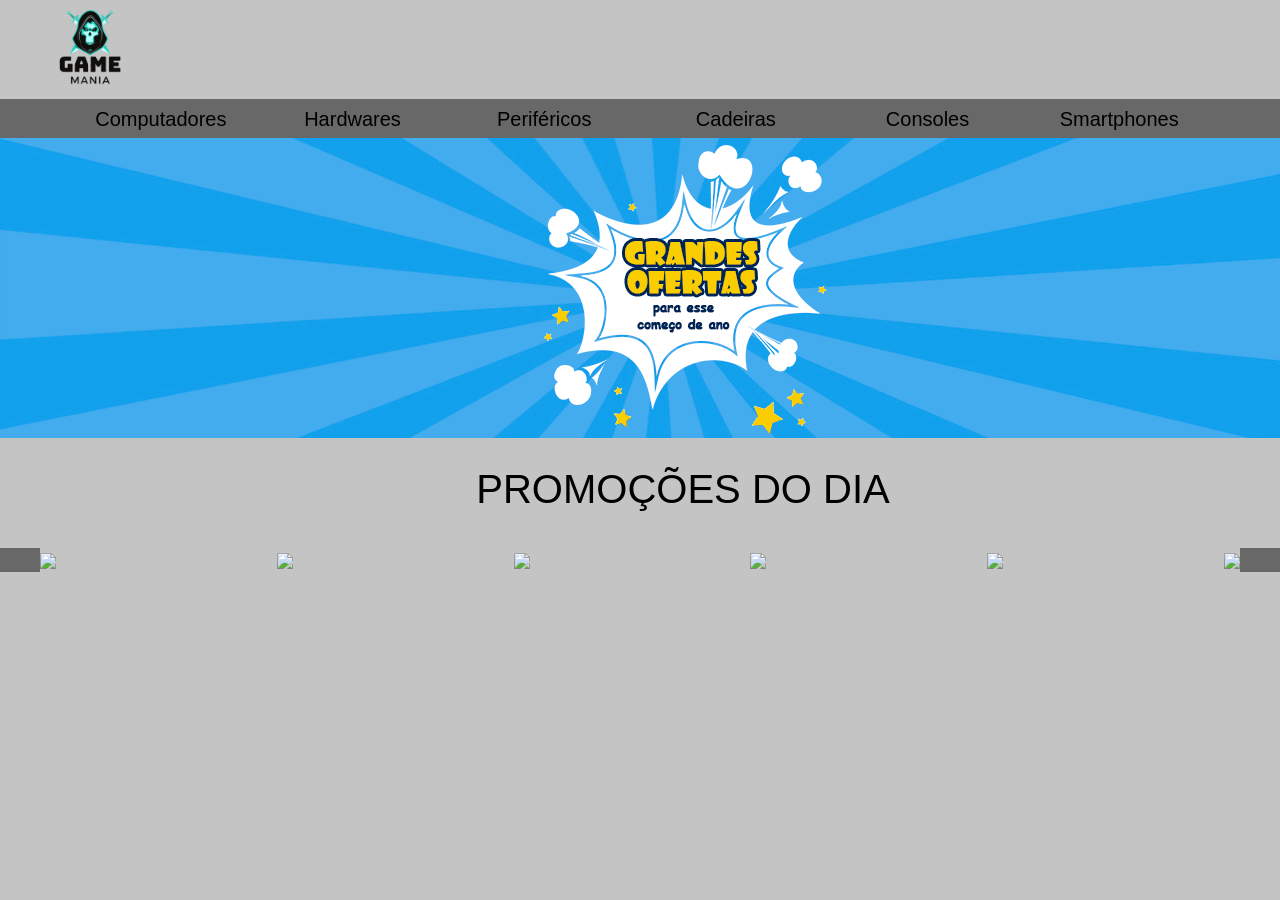
==== Trabalho-UC9/SA2/index.html @ b1c54573 "SA2-2" ====
<!DOCTYPE html>
<html lang="pt-br">
<head>
    <meta charset="UTF-8">
    <meta http-equiv="X-UA-Compatible" content="IE=edge">
    <meta name="viewport" content="width=device-width, initial-scale=1.0">
    <title>Home - Game Mania</title>
    <link href="https://cdn.jsdelivr.net/npm/bootstrap@5.1.3/dist/css/bootstrap.min.css" rel="stylesheet" integrity="sha384-1BmE4kWBq78iYhFldvKuhfTAU6auU8tT94WrHftjDbrCEXSU1oBoqyl2QvZ6jIW3" crossorigin="anonymous">
    <link rel="stylesheet" href="css/style.css">
</head>
<body>
    <header>
        <div class="container-grid">
            <a href=""><img src="img/logo.svg" alt=""></a>
            </nav>
        </div>
         
    </header>
    <div class="barra-opc">
             <nav class="menu">
                <a href="">Computadores</a>
                <a href="">Hardwares</a>
                <a href="">Periféricos</a>
                <a href="">Cadeiras</a>
                <a href="">Consoles</a>
                <a href="">Smartphones</a>
         </nav>
    <div class="banner">
    </div>
    <div class="meio">
        <nav class="promo">
            <h1> PROMOÇÕES DO DIA</h1>
        </nav>
    </div>
    <section class="secao-promocoes container-grid">
        <a href=""><img src="../Game Mania/img/promocoesDoDia/controle-ps5.jpg">
        <a href=""><img src="../Game Mania/img/promocoesDoDia/memoria-ram.jpg">
        <a href=""><img src="../Game Mania/img/promocoesDoDia/Mouse.jpg">
        <a href=""><img src="../Game Mania/img/promocoesDoDia/headset.jpg">
        <a href=""><img src="../Game Mania/img/promocoesDoDia/Smart TV.jpg">
        <a href=""><img src="../Game Mania/img/promocoesDoDia/HD Externo.jpg">

    </section>
    <script src="https://cdn.jsdelivr.net/npm/bootstrap@5.1.3/dist/js/bootstrap.bundle.min.js" integrity="sha384-ka7Sk0Gln4gmtz2MlQnikT1wXgYsOg+OMhuP+IlRH9sENBO0LRn5q+8nbTov4+1p" crossorigin="anonymous"></script>
    
</body>

</html>
---- Trabalho-UC9/SA2/css/style.css ----
*{
    margin: 0;
    padding: 0;
    box-sizing: border-box;
    background-color: #C4C4C4;
}
header{
height: 99px;
}

.container-grid{
    width: 1200px;
    margin: auto;
    display: flex;
    justify-content: space-between;
    align-items: center;
}

.menu a{
    display: flex;
    justify-content: center;
    align-items: center;
    width: 230px;
    height:39px;
    margin:auto;
    font-family:Arial;
    color: black; 
    text-decoration: none;
    font-size: 20px;
    background-color: #686868;
  
}

.barra-opc {
    background-color: #686868;
    
}

.menu {
    width: 1150px;
    margin: auto;
    display: flex;
    align-items: center;
}

.banner {
    height: 300px;
    background-image: url(../img/banner.png);
    background-repeat: no-repeat;
    background-size: cover; 
}

.promo {
    display: flex;
  justify-content: center;
  align-items: center;
  width: 1366px;
  height:110px;
  margin:auto;
  font-family:Arial;
  color: black; 
  text-decoration: none;
  background-color: #C4C4C4;
  
  
}
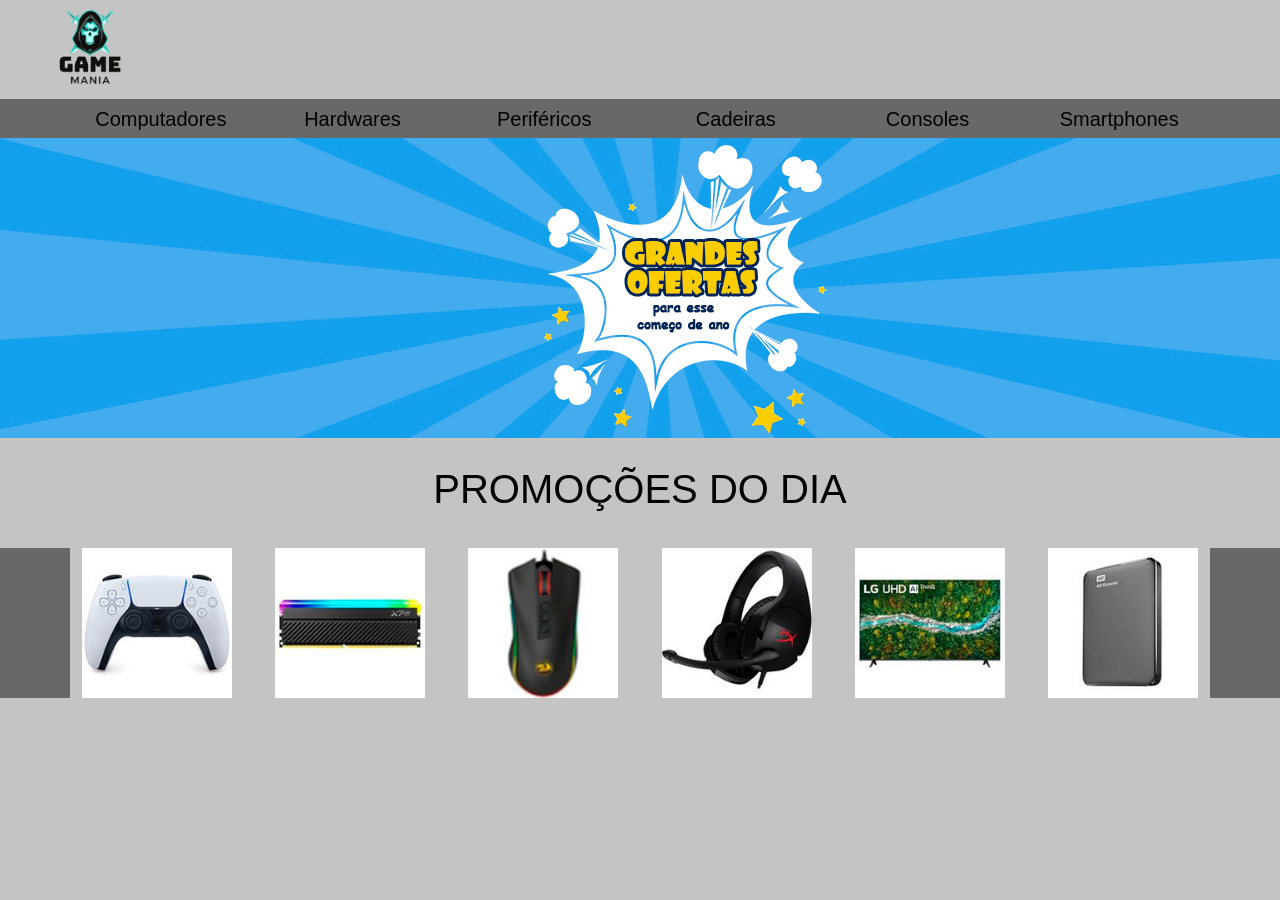
==== commit 76391dd3: "confirmar" ====
--- a/Trabalho-UC9/SA2/index.html
+++ b/Trabalho-UC9/SA2/index.html
@@ -32,13 +32,15 @@
             <h1> PROMOÇÕES DO DIA</h1>
         </nav>
     </div>
-    <section class="secao-promocoes container-grid">
-        <a href=""><img src="../Game Mania/img/promocoesDoDia/controle-ps5.jpg">
-        <a href=""><img src="../Game Mania/img/promocoesDoDia/memoria-ram.jpg">
-        <a href=""><img src="../Game Mania/img/promocoesDoDia/Mouse.jpg">
-        <a href=""><img src="../Game Mania/img/promocoesDoDia/headset.jpg">
-        <a href=""><img src="../Game Mania/img/promocoesDoDia/Smart TV.jpg">
-        <a href=""><img src="../Game Mania/img/promocoesDoDia/HD Externo.jpg">
+    <section class="secao-promocoes container">
+        <div class="produtos"
+        <a href=""><img src="../SA2/img/promocoesDoDia/controle-ps5.jpg">
+        <a href=""><img src="../SA2/img/promocoesDoDia/memoria-ram.jpg">
+        <a href=""><img src="../SA2/img/promocoesDoDia/Mouse.jpg">
+        <a href=""><img src="../SA2/img/promocoesDoDia/headset.jpg">
+        <a href=""><img src="../SA2/img/promocoesDoDia/Smart TV.jpg">
+        <a href=""><img src="../SA2/img/promocoesDoDia/HD Externo.jpg">
+        </div>
 
     </section>
     <script src="https://cdn.jsdelivr.net/npm/bootstrap@5.1.3/dist/js/bootstrap.bundle.min.js" integrity="sha384-ka7Sk0Gln4gmtz2MlQnikT1wXgYsOg+OMhuP+IlRH9sENBO0LRn5q+8nbTov4+1p" crossorigin="anonymous"></script>
--- a/Trabalho-UC9/SA2/css/style.css
+++ b/Trabalho-UC9/SA2/css/style.css
@@ -54,7 +54,7 @@
     display: flex;
   justify-content: center;
   align-items: center;
-  width: 1366px;
+  width: 1000px;
   height:110px;
   margin:auto;
   font-family:Arial;
@@ -65,7 +65,14 @@
   
 }
 
+.produtos {
+    display: flex;
+    justify-content: space-between;
+    
+}
+
+.produtos img{
+    width: 150px;
+}
 
 
-
-
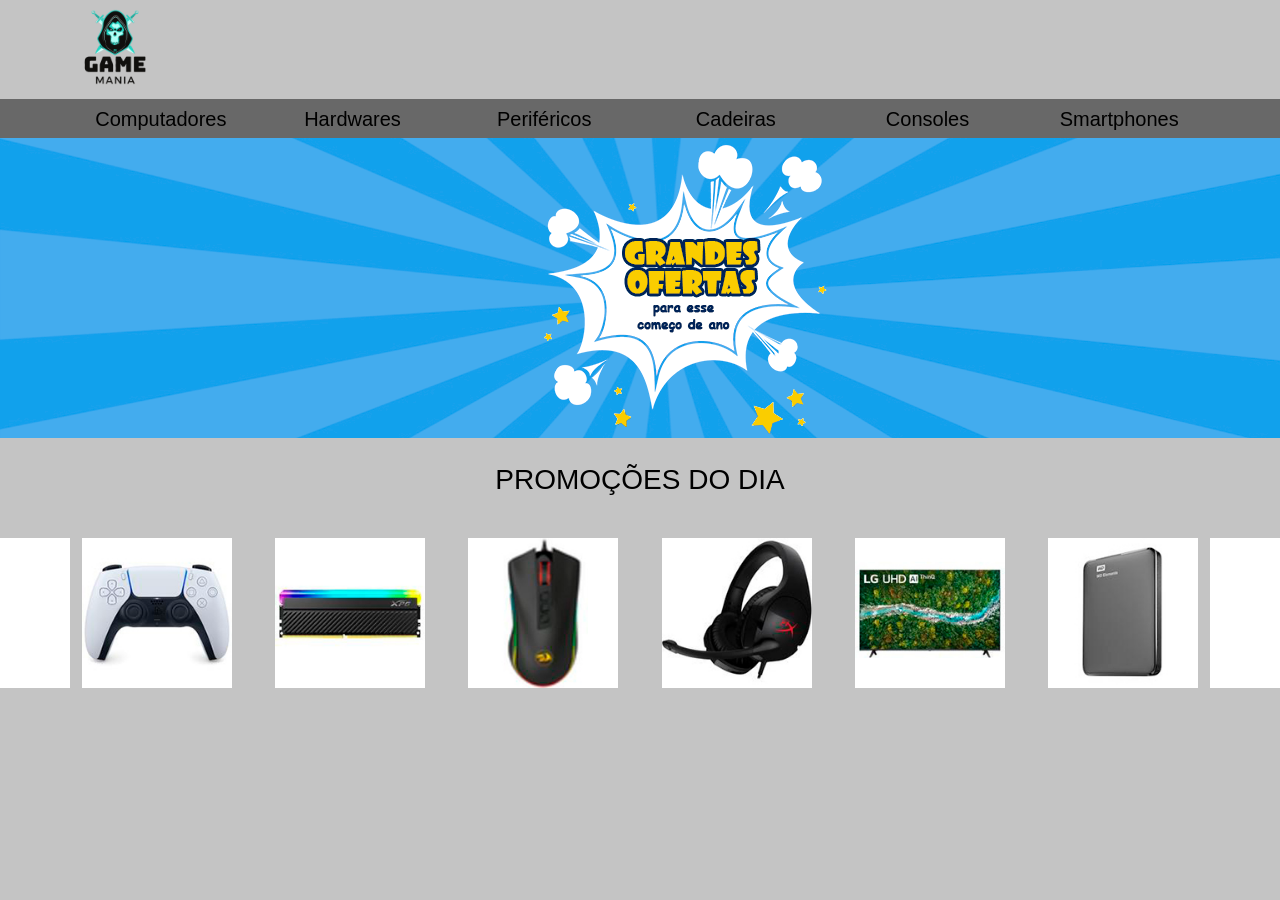
==== commit 0f277264: "SA2-3" ====
--- a/Trabalho-UC9/SA2/index.html
+++ b/Trabalho-UC9/SA2/index.html
@@ -25,14 +25,16 @@
                 <a href="">Consoles</a>
                 <a href="">Smartphones</a>
          </nav>
+        </div>
     <div class="banner">
     </div>
     <div class="meio">
         <nav class="promo">
-            <h1> PROMOÇÕES DO DIA</h1>
+            <p> promoções do dia</p>
         </nav>
     </div>
     <section class="secao-promocoes container">
+        <div class="row">
         <div class="produtos"
         <a href=""><img src="../SA2/img/promocoesDoDia/controle-ps5.jpg">
         <a href=""><img src="../SA2/img/promocoesDoDia/memoria-ram.jpg">
@@ -41,7 +43,7 @@
         <a href=""><img src="../SA2/img/promocoesDoDia/Smart TV.jpg">
         <a href=""><img src="../SA2/img/promocoesDoDia/HD Externo.jpg">
         </div>
-
+    </div>   
     </section>
     <script src="https://cdn.jsdelivr.net/npm/bootstrap@5.1.3/dist/js/bootstrap.bundle.min.js" integrity="sha384-ka7Sk0Gln4gmtz2MlQnikT1wXgYsOg+OMhuP+IlRH9sENBO0LRn5q+8nbTov4+1p" crossorigin="anonymous"></script>
     
--- a/Trabalho-UC9/SA2/css/style.css
+++ b/Trabalho-UC9/SA2/css/style.css
@@ -9,7 +9,7 @@
 }
 
 .container-grid{
-    width: 1200px;
+    width: 1150px;
     margin: auto;
     display: flex;
     justify-content: space-between;
@@ -55,24 +55,26 @@
   justify-content: center;
   align-items: center;
   width: 1000px;
-  height:110px;
+  height:100px;
   margin:auto;
   font-family:Arial;
   color: black; 
   text-decoration: none;
-  background-color: #C4C4C4;
+  text-transform: uppercase;
+  font-size: 28px;
   
-  
+
 }
 
 .produtos {
     display: flex;
     justify-content: space-between;
+    background-color: #C4C4C4;
     
 }
 
 .produtos img{
     width: 150px;
-}
-
-
+    height: auto;
+    
+}
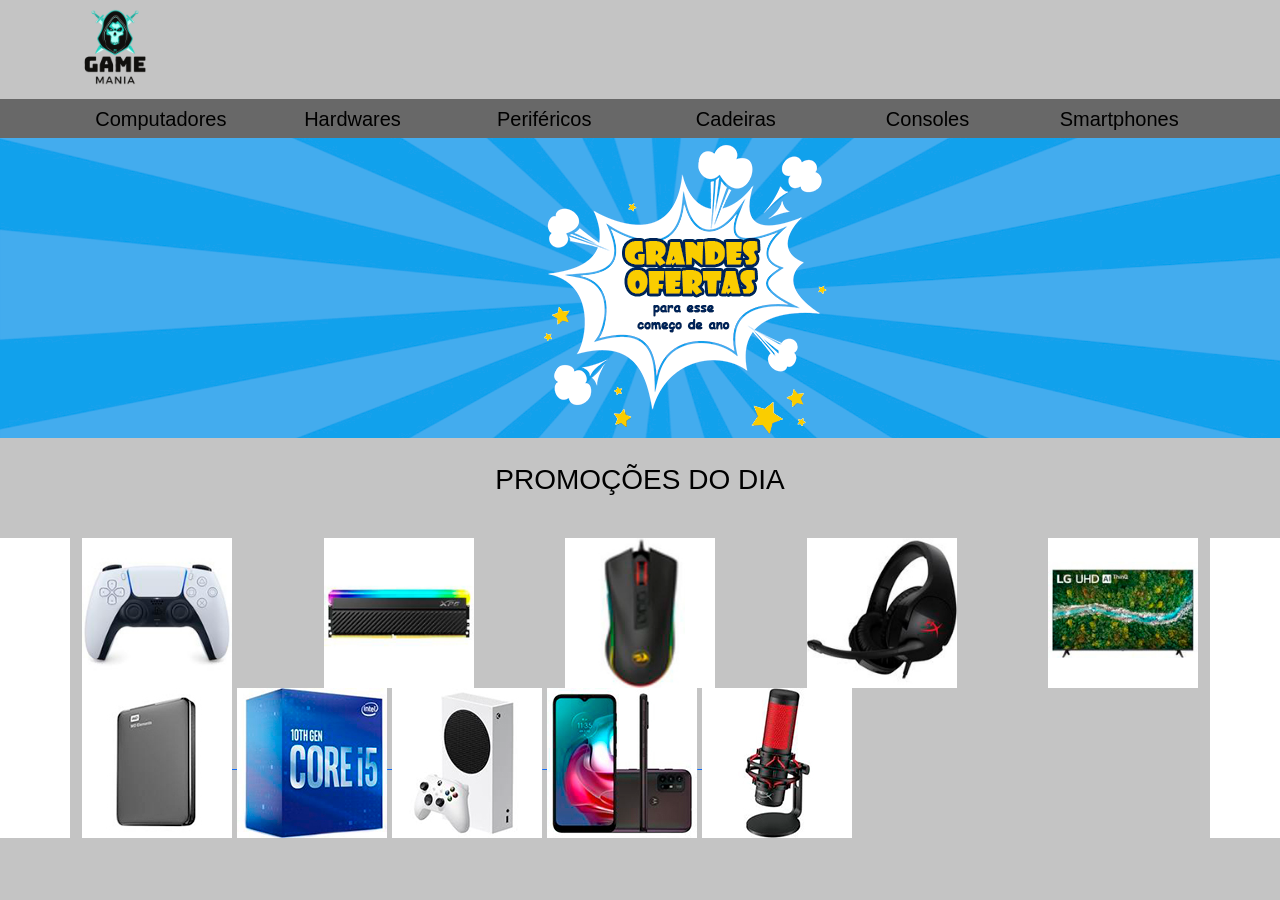
==== commit 1396ef13: "SA2-4" ====
--- a/Trabalho-UC9/SA2/index.html
+++ b/Trabalho-UC9/SA2/index.html
@@ -12,11 +12,10 @@
     <header>
         <div class="container-grid">
             <a href=""><img src="img/logo.svg" alt=""></a>
-            </nav>
         </div>
          
     </header>
-    <div class="barra-opc">
+<div class="barra-opc">
              <nav class="menu">
                 <a href="">Computadores</a>
                 <a href="">Hardwares</a>
@@ -24,8 +23,8 @@
                 <a href="">Cadeiras</a>
                 <a href="">Consoles</a>
                 <a href="">Smartphones</a>
-         </nav>
-        </div>
+            </nav>
+</div>
     <div class="banner">
     </div>
     <div class="meio">
@@ -33,18 +32,29 @@
             <p> promoções do dia</p>
         </nav>
     </div>
-    <section class="secao-promocoes container">
-        <div class="row">
-        <div class="produtos"
-        <a href=""><img src="../SA2/img/promocoesDoDia/controle-ps5.jpg">
-        <a href=""><img src="../SA2/img/promocoesDoDia/memoria-ram.jpg">
-        <a href=""><img src="../SA2/img/promocoesDoDia/Mouse.jpg">
-        <a href=""><img src="../SA2/img/promocoesDoDia/headset.jpg">
-        <a href=""><img src="../SA2/img/promocoesDoDia/Smart TV.jpg">
-        <a href=""><img src="../SA2/img/promocoesDoDia/HD Externo.jpg">
-        </div>
-    </div>   
-    </section>
+<section class="secao-promocoes container">
+           <div class="row">
+               <div class="produtos container col-md-15">
+                     <a href=""><img src="../SA2/img/promocoesDoDia/controle-ps5.jpg">
+                     <a href=""><img src="../SA2/img/promocoesDoDia/memoria-ram.jpg">
+                     <a href=""><img src="../SA2/img/promocoesDoDia/Mouse.jpg">
+                     <a href=""><img src="../SA2/img/promocoesDoDia/headset.jpg">
+                     <a href=""><img src="../SA2/img/promocoesDoDia/Smart TV.jpg">
+                </div>
+            </div>
+</section>
+                
+<section class="secao-promocoes-2 container">
+            <div class="row">
+                <div class="produtor container col-md-15">
+                     <a href=""><img src="../SA2/img/promocoesDoDia/HD Externo.jpg">
+                     <a href=""><img src="../SA2/img/promocoesDoDia/core i5.jpg">
+                     <a href=""><img src="../SA2/img/promocoesDoDia/xbox s.jpg">
+                     <a href=""><img src="../SA2/img/promocoesDoDia/moto g30.jpg">
+                     <a href=""><img src="../SA2/img/promocoesDoDia/microfone.jpg">
+                </div>
+            </div>
+</section>                 
     <script src="https://cdn.jsdelivr.net/npm/bootstrap@5.1.3/dist/js/bootstrap.bundle.min.js" integrity="sha384-ka7Sk0Gln4gmtz2MlQnikT1wXgYsOg+OMhuP+IlRH9sENBO0LRn5q+8nbTov4+1p" crossorigin="anonymous"></script>
     
 </body>
--- a/Trabalho-UC9/SA2/css/style.css
+++ b/Trabalho-UC9/SA2/css/style.css
@@ -69,12 +69,15 @@
 .produtos {
     display: flex;
     justify-content: space-between;
-    background-color: #C4C4C4;
-    
+
 }
 
 .produtos img{
     width: 150px;
     height: auto;
     
-}+} 
+
+.secao-promocoes produtos container{
+    text-decoration: none;
+}
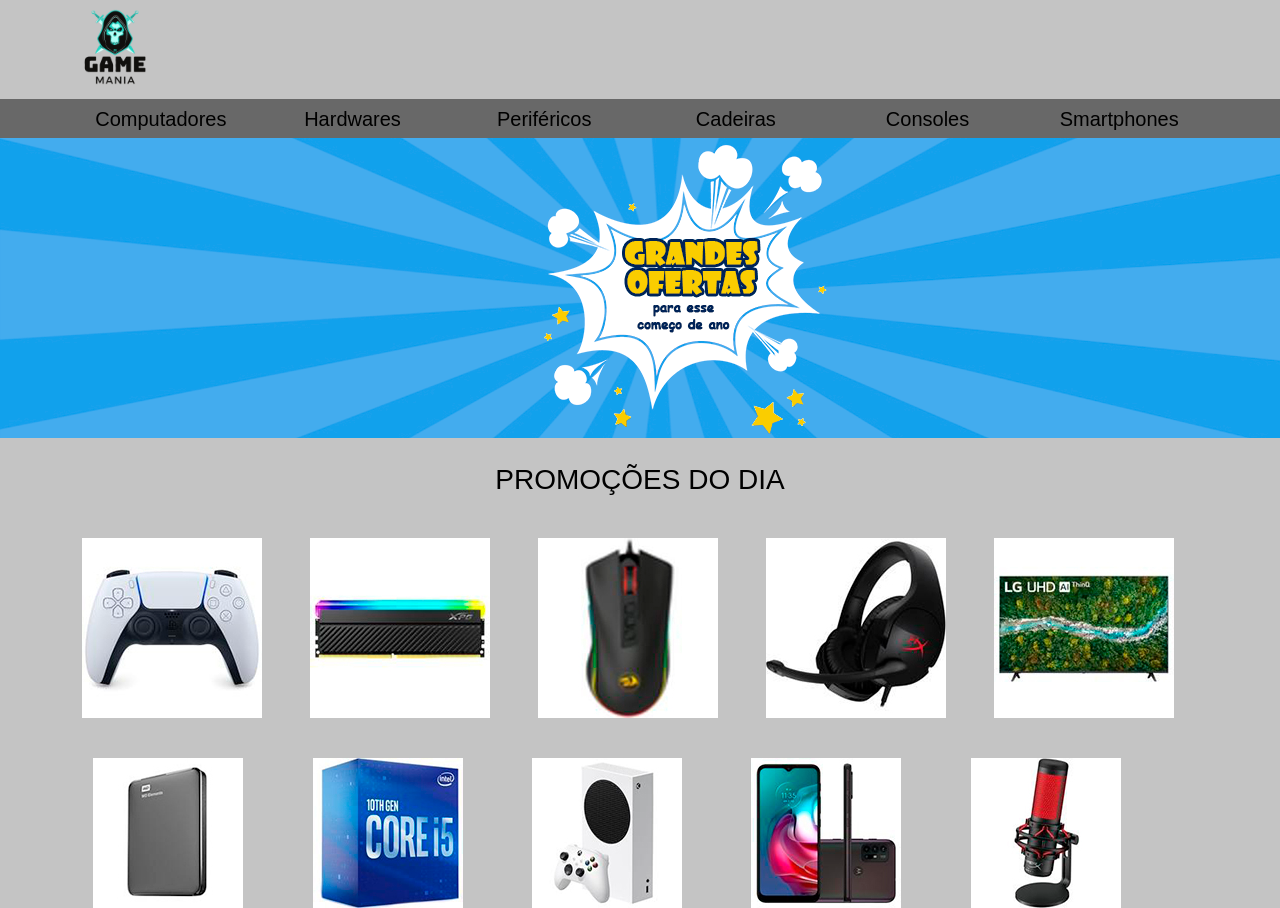
==== commit 49dd08be: "atualização" ====
--- a/Trabalho-UC9/SA2/index.html
+++ b/Trabalho-UC9/SA2/index.html
@@ -27,32 +27,25 @@
 </div>
     <div class="banner">
     </div>
-    <div class="meio">
-        <nav class="promo">
-            <p> promoções do dia</p>
-        </nav>
+    <div class="meio">        
+            <p>promoções do dia</p>        
     </div>
 <section class="secao-promocoes container">
-           <div class="row">
-               <div class="produtos container col-md-15">
-                     <a href=""><img src="../SA2/img/promocoesDoDia/controle-ps5.jpg">
-                     <a href=""><img src="../SA2/img/promocoesDoDia/memoria-ram.jpg">
-                     <a href=""><img src="../SA2/img/promocoesDoDia/Mouse.jpg">
-                     <a href=""><img src="../SA2/img/promocoesDoDia/headset.jpg">
-                     <a href=""><img src="../SA2/img/promocoesDoDia/Smart TV.jpg">
-                </div>
-            </div>
-</section>
+           <div class="linha-um row">             
+                     <a href="" class="col"><img src="../SA2/img/promocoesDoDia/controle-ps5.jpg">
+                     <a href="" class="col"><img src="../SA2/img/promocoesDoDia/memoria-ram.jpg">
+                     <a href="" class="col"><img src="../SA2/img/promocoesDoDia/Mouse.jpg">
+                     <a href="" class="col"><img src="../SA2/img/promocoesDoDia/headset.jpg">
+                     <a href="" class="col"><img src="../SA2/img/promocoesDoDia/Smart TV.jpg">
                 
-<section class="secao-promocoes-2 container">
-            <div class="row">
-                <div class="produtor container col-md-15">
-                     <a href=""><img src="../SA2/img/promocoesDoDia/HD Externo.jpg">
-                     <a href=""><img src="../SA2/img/promocoesDoDia/core i5.jpg">
-                     <a href=""><img src="../SA2/img/promocoesDoDia/xbox s.jpg">
-                     <a href=""><img src="../SA2/img/promocoesDoDia/moto g30.jpg">
-                     <a href=""><img src="../SA2/img/promocoesDoDia/microfone.jpg">
-                </div>
+            </div>              
+
+            <div class="linha-dois row">                
+                     <a href="" class="col"><img src="../SA2/img/promocoesDoDia/HD Externo.jpg">
+                     <a href="" class="col"><img src="../SA2/img/promocoesDoDia/core i5.jpg">
+                     <a href="" class="col"><img src="../SA2/img/promocoesDoDia/xbox s.jpg">
+                     <a href="" class="col"><img src="../SA2/img/promocoesDoDia/moto g30.jpg">
+                     <a href="" class="col"><img src="../SA2/img/promocoesDoDia/microfone.jpg">                
             </div>
 </section>                 
     <script src="https://cdn.jsdelivr.net/npm/bootstrap@5.1.3/dist/js/bootstrap.bundle.min.js" integrity="sha384-ka7Sk0Gln4gmtz2MlQnikT1wXgYsOg+OMhuP+IlRH9sENBO0LRn5q+8nbTov4+1p" crossorigin="anonymous"></script>
--- a/Trabalho-UC9/SA2/css/style.css
+++ b/Trabalho-UC9/SA2/css/style.css
@@ -2,7 +2,7 @@
     margin: 0;
     padding: 0;
     box-sizing: border-box;
-    background-color: #C4C4C4;
+    background-color: #C4C4C4;    
 }
 header{
 height: 99px;
@@ -35,6 +35,9 @@
     background-color: #686868;
     
 }
+.barra-opc a:hover{
+    color: white;
+}
 
 .menu {
     width: 1150px;
@@ -49,8 +52,11 @@
     background-repeat: no-repeat;
     background-size: cover; 
 }
+body{
+    background-color: #C4C4C4;
+}
 
-.promo {
+.meio {
     display: flex;
   justify-content: center;
   align-items: center;
@@ -66,18 +72,13 @@
 
 }
 
-.produtos {
-    display: flex;
-    justify-content: space-between;
-
-}
-
 .produtos img{
-    width: 150px;
-    height: auto;
+    width: 150px;   
     
 } 
-
-.secao-promocoes produtos container{
-    text-decoration: none;
+.linha-dois{    
+    margin-right: 20px;
+    margin-left: -220px;
+    margin-top: 40px;
+    
 }
